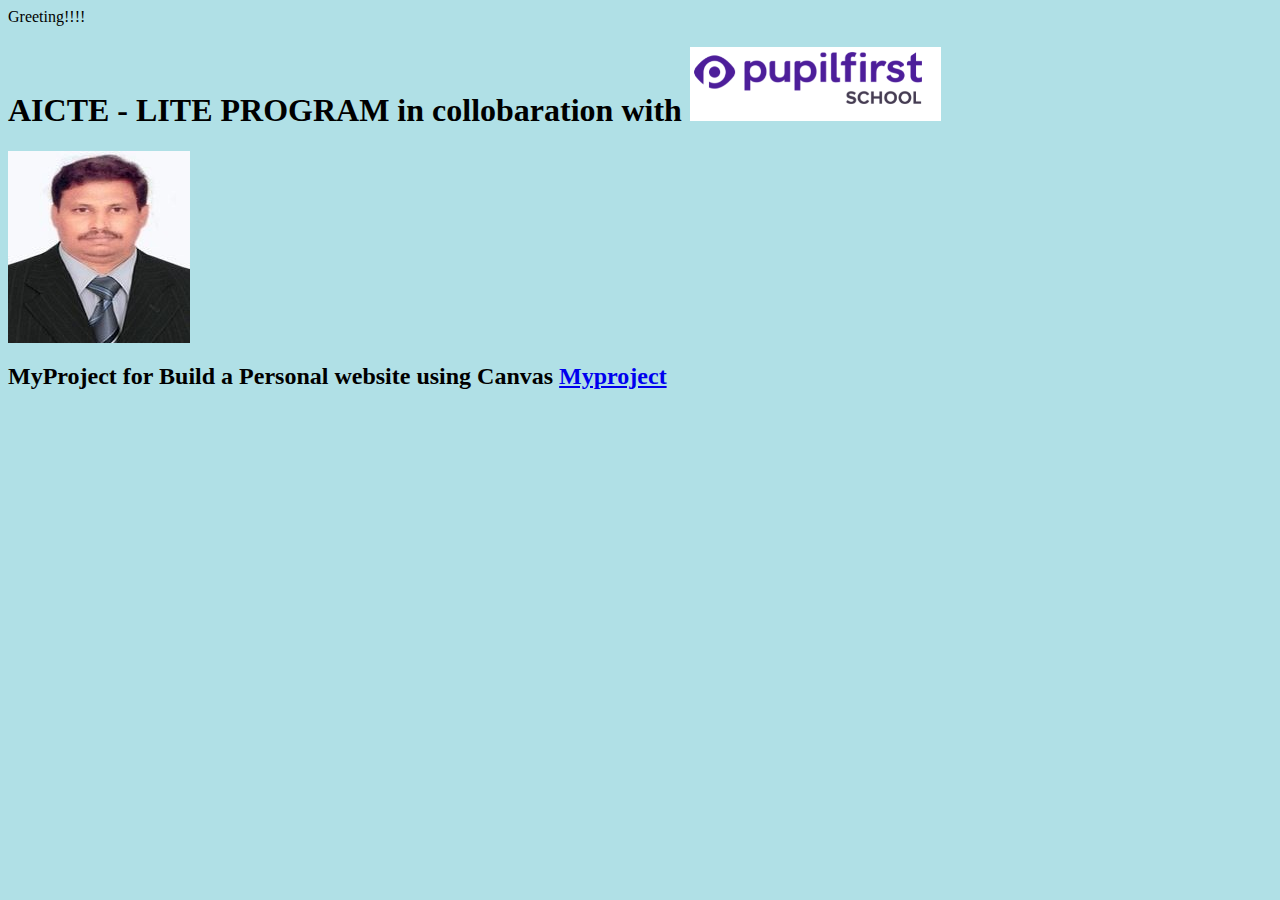
==== index.html @ f3e59d59 "Update index.html" ====
<html>
<Title> Dr.S.LOKESH | Hindusthan Institute of Technology</Title>
<Body style="background-color:powderblue;">
<P>
Greeting!!!! </p>
<h1>
  AICTE - LITE PROGRAM   in collobaration with   <img src="pupilfirst.PNG"  data-src="pupilfirst.PNG" alt="" class"lazyload circle"/> </h1>
 
 <img src="lokesh.png" data-src="lokesh.png" alt="Dr.S.Lokesh" class="lazyload circle"/>
<h2> MyProject for Build a Personal website using Canvas <a href ="project/martialarts.html"> Myproject </a></h2> 


</body>
</html>
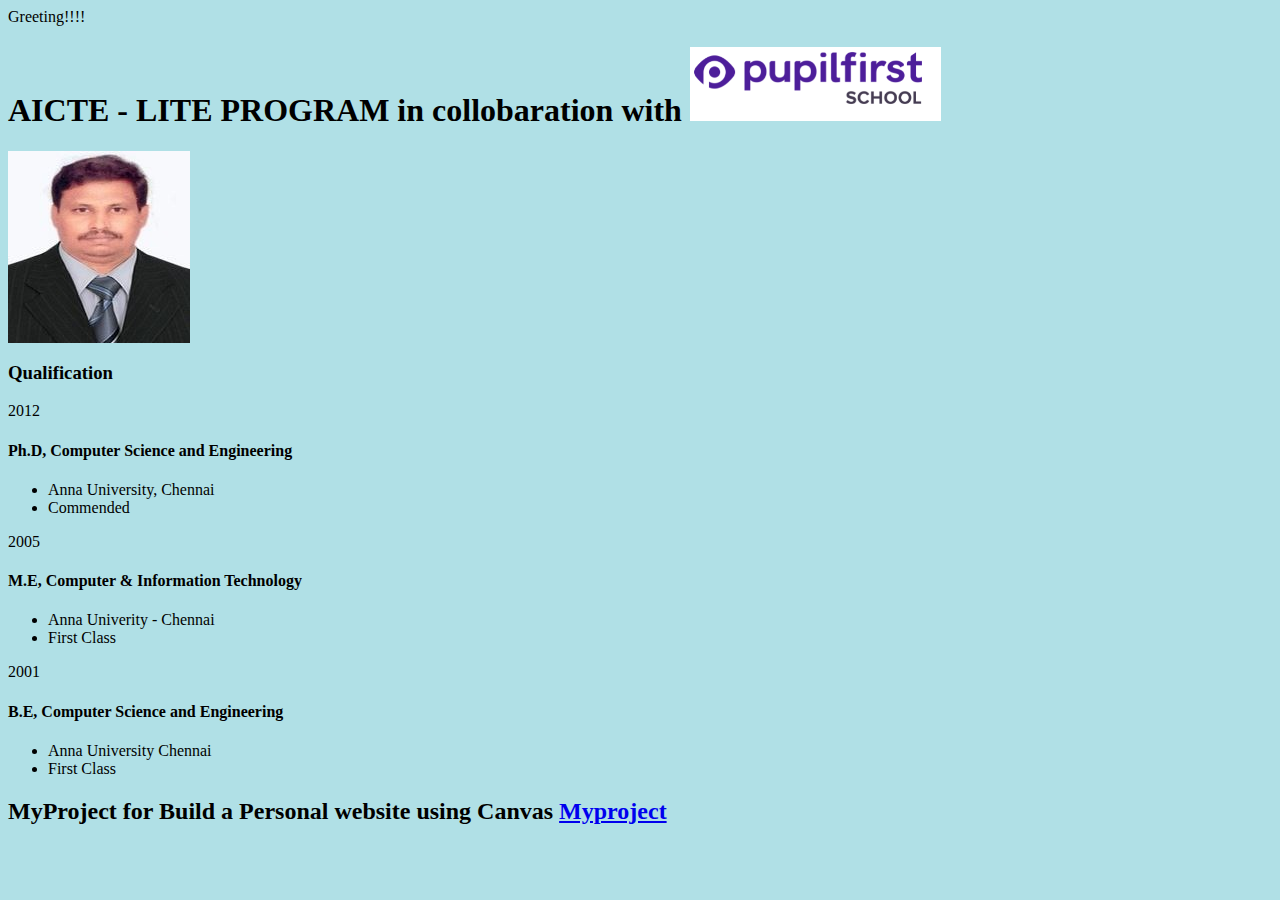
==== commit 416f37eb: "Update index.html" ====
--- a/index.html
+++ b/index.html
@@ -7,6 +7,78 @@
   AICTE - LITE PROGRAM   in collobaration with   <img src="pupilfirst.PNG"  data-src="pupilfirst.PNG" alt="" class"lazyload circle"/> </h1>
  
  <img src="lokesh.png" data-src="lokesh.png" alt="Dr.S.Lokesh" class="lazyload circle"/>
+  <section class="elementor-element elementor-element-6035891 shadow-blue elementor-section-boxed elementor-section-height-default elementor-section-height-default elementor-section elementor-top-section" data-id="6035891" data-element_type="section" id="resume" data-settings="{&quot;background_background&quot;:&quot;classic&quot;}" data-pg-collapsed>
+                                <div class="elementor-container elementor-column-gap-default">
+                                    <div class="elementor-row">
+                                        <div class="elementor-element elementor-element-622d1cb elementor-column elementor-col-100 elementor-top-column" data-id="622d1cb" data-element_type="column">
+                                            <div class="elementor-column-wrap  elementor-element-populated">
+                                                <div class="elementor-widget-wrap">
+                                                    <div class="elementor-element elementor-element-2430684 elementor-widget elementor-widget-bako-section-title" data-id="2430684" data-element_type="widget" data-widget_type="bako-section-title.default">
+                                                        <div class="elementor-widget-container">
+                                                            <h3 class="section-title">Qualification</h3>
+                                                        </div>
+                                                    </div>
+                                                    <div class="elementor-element elementor-element-8c19699 elementor-widget elementor-widget-spacer" data-id="8c19699" data-element_type="widget" data-widget_type="spacer.default">
+                                                        <div class="elementor-widget-container">
+                                                            <div class="elementor-spacer">
+                                                                <div class="elementor-spacer-inner"></div>
+                                                            </div>
+                                                        </div>
+                                                    </div>
+                                                    <div class="elementor-element elementor-element-dc80888 elementor-widget elementor-widget-bako-timeline" data-id="dc80888" data-element_type="widget" data-widget_type="bako-timeline.default">
+                                                        <div class="elementor-widget-container">
+                                                            <div class="timeline">
+                                                                <div class="entry">
+                                                                    <div class="title"> 
+                                                                        <span>2012</span>
+                                                                    </div>
+                                                                    <div class="body">
+                                                                        <h4 class="mt-0">Ph.D, Computer Science and Engineering</h4>
+                                                                        <p></p>
+                                                                        <ul>
+                                                                            <li>Anna University, Chennai</li>
+																			<li> Commended</li>
+                                                                            
+                                                                        </ul>
+                                                                        <p></p>
+                                                                    </div>
+                                                                </div>
+                                                                <div class="entry">
+                                                                    <div class="title"> 
+                                                                        <span>2005</span>
+                                                                    </div>
+                                                                    <div class="body">
+                                                                        <h4 class="mt-0">M.E, Computer & Information Technology</h4>
+                                                                        <ul>
+                                                                            <li> Anna Univerity - Chennai</li>
+                                                                            <li>First Class</li>
+                                                                            
+                                                                        </ul>
+                                                                    </div>
+                                                                </div>
+																<div class="entry">
+                                                                    <div class="title"> 
+                                                                        <span>2001</span>
+                                                                    </div>
+                                                                    <div class="body">
+                                                                        <h4 class="mt-0">B.E, Computer Science and Engineering</h4>
+                                                                        <ul>
+                                                                            <li> Anna University Chennai</li>
+                                                                            <li>First Class</li>
+                                                                            
+                                                                        </ul>
+                                                                    </div>
+                                                                </div>
+                                                            </div>                                                             
+                                                            <span class="timeline-line"></span>
+                                                        </div>
+                                                    </div>
+                                                </div>
+                                            </div>
+                                        </div>
+                                    </div>
+                                </div>
+                            </section>
 <h2> MyProject for Build a Personal website using Canvas <a href ="project/martialarts.html"> Myproject </a></h2> 
 
 
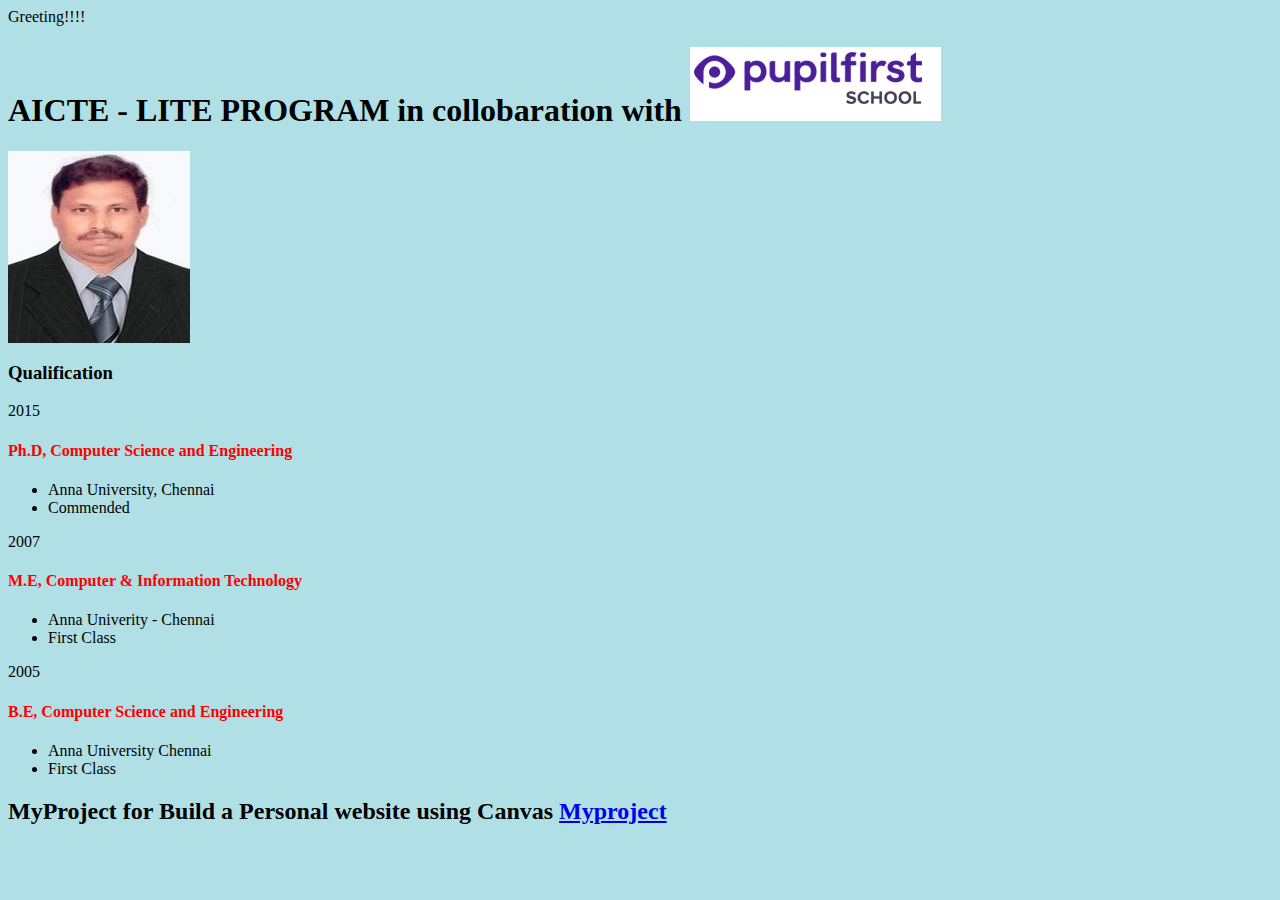
==== commit a309c439: "Update index.html" ====
--- a/index.html
+++ b/index.html
@@ -30,10 +30,10 @@
                                                             <div class="timeline">
                                                                 <div class="entry">
                                                                     <div class="title"> 
-                                                                        <span>2012</span>
+                                                                        <span>2015</span>
                                                                     </div>
                                                                     <div class="body">
-                                                                        <h4 class="mt-0">Ph.D, Computer Science and Engineering</h4>
+                                                                        <h4 class="mt-0" style="color:red;">Ph.D, Computer Science and Engineering</h4>
                                                                         <p></p>
                                                                         <ul>
                                                                             <li>Anna University, Chennai</li>
@@ -45,10 +45,10 @@
                                                                 </div>
                                                                 <div class="entry">
                                                                     <div class="title"> 
-                                                                        <span>2005</span>
+                                                                        <span>2007</span>
                                                                     </div>
                                                                     <div class="body">
-                                                                        <h4 class="mt-0">M.E, Computer & Information Technology</h4>
+                                                                        <h4 class="mt-0" style="color:red;">M.E, Computer & Information Technology</h4>
                                                                         <ul>
                                                                             <li> Anna Univerity - Chennai</li>
                                                                             <li>First Class</li>
@@ -58,10 +58,10 @@
                                                                 </div>
 																<div class="entry">
                                                                     <div class="title"> 
-                                                                        <span>2001</span>
+                                                                        <span>2005</span>
                                                                     </div>
                                                                     <div class="body">
-                                                                        <h4 class="mt-0">B.E, Computer Science and Engineering</h4>
+                                                                        <h4 class="mt-0" style="color:red;">B.E, Computer Science and Engineering</h4>
                                                                         <ul>
                                                                             <li> Anna University Chennai</li>
                                                                             <li>First Class</li>
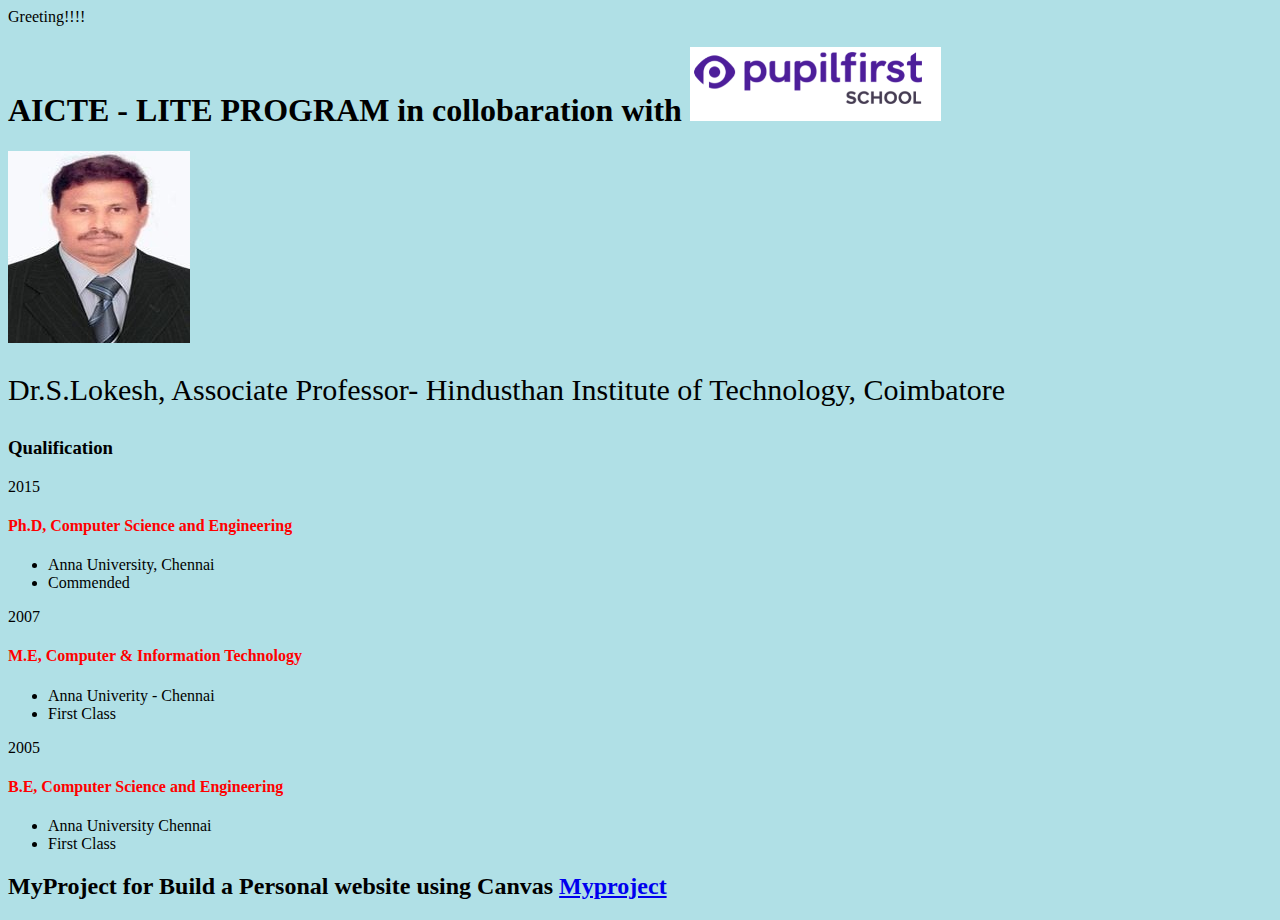
==== commit 5a81baf1: "Update index.html" ====
--- a/index.html
+++ b/index.html
@@ -7,6 +7,7 @@
   AICTE - LITE PROGRAM   in collobaration with   <img src="pupilfirst.PNG"  data-src="pupilfirst.PNG" alt="" class"lazyload circle"/> </h1>
  
  <img src="lokesh.png" data-src="lokesh.png" alt="Dr.S.Lokesh" class="lazyload circle"/>
+	<p style="font-size:30px;">Dr.S.Lokesh, Associate Professor- Hindusthan Institute of Technology, Coimbatore</p>
   <section class="elementor-element elementor-element-6035891 shadow-blue elementor-section-boxed elementor-section-height-default elementor-section-height-default elementor-section elementor-top-section" data-id="6035891" data-element_type="section" id="resume" data-settings="{&quot;background_background&quot;:&quot;classic&quot;}" data-pg-collapsed>
                                 <div class="elementor-container elementor-column-gap-default">
                                     <div class="elementor-row">
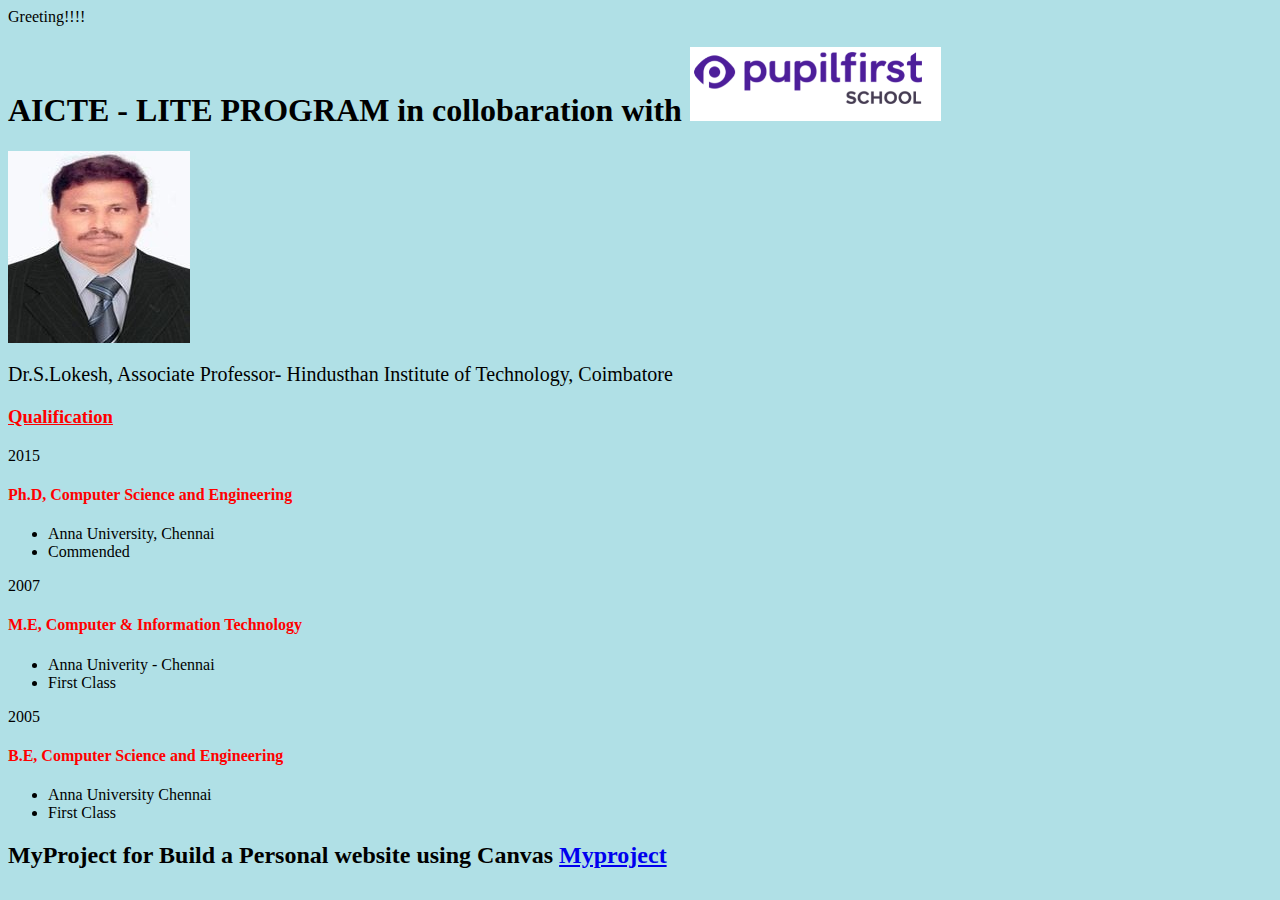
==== commit fa5fa141: "Update index.html" ====
--- a/index.html
+++ b/index.html
@@ -7,7 +7,7 @@
   AICTE - LITE PROGRAM   in collobaration with   <img src="pupilfirst.PNG"  data-src="pupilfirst.PNG" alt="" class"lazyload circle"/> </h1>
  
  <img src="lokesh.png" data-src="lokesh.png" alt="Dr.S.Lokesh" class="lazyload circle"/>
-	<p style="font-size:30px;">Dr.S.Lokesh, Associate Professor- Hindusthan Institute of Technology, Coimbatore</p>
+	<p style="font-size:20px;" "color:blue;" >Dr.S.Lokesh, Associate Professor- Hindusthan Institute of Technology, Coimbatore</p>
   <section class="elementor-element elementor-element-6035891 shadow-blue elementor-section-boxed elementor-section-height-default elementor-section-height-default elementor-section elementor-top-section" data-id="6035891" data-element_type="section" id="resume" data-settings="{&quot;background_background&quot;:&quot;classic&quot;}" data-pg-collapsed>
                                 <div class="elementor-container elementor-column-gap-default">
                                     <div class="elementor-row">
@@ -16,7 +16,7 @@
                                                 <div class="elementor-widget-wrap">
                                                     <div class="elementor-element elementor-element-2430684 elementor-widget elementor-widget-bako-section-title" data-id="2430684" data-element_type="widget" data-widget_type="bako-section-title.default">
                                                         <div class="elementor-widget-container">
-                                                            <h3 class="section-title">Qualification</h3>
+                                                            <h3 class="section-title"> <u style="color:red;" >Qualification</u></h3>
                                                         </div>
                                                     </div>
                                                     <div class="elementor-element elementor-element-8c19699 elementor-widget elementor-widget-spacer" data-id="8c19699" data-element_type="widget" data-widget_type="spacer.default">
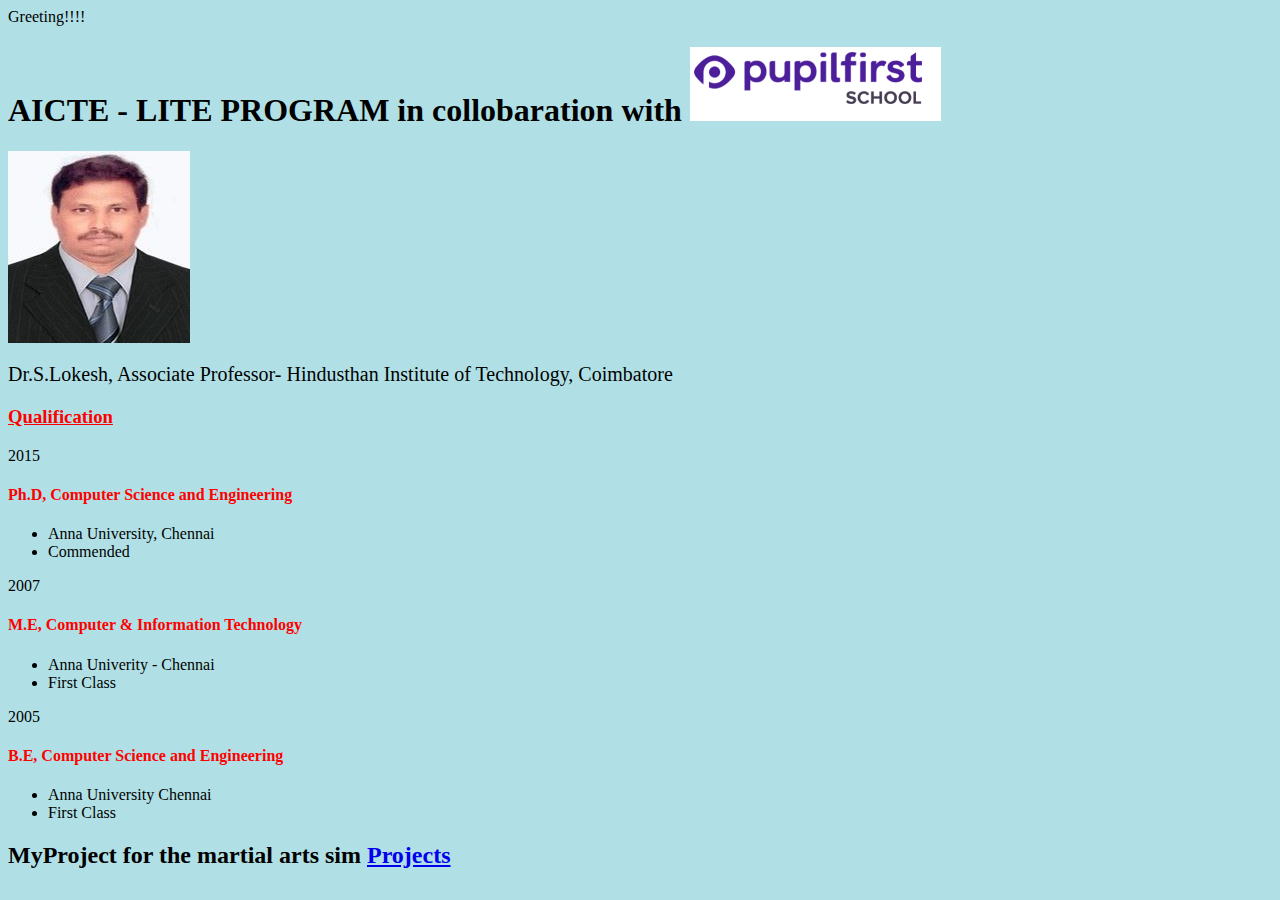
==== commit c228f45d: "Update index.html" ====
--- a/index.html
+++ b/index.html
@@ -80,7 +80,7 @@
                                     </div>
                                 </div>
                             </section>
-<h2> MyProject for Build a Personal website using Canvas <a href ="project/martialarts.html"> Myproject </a></h2> 
+<h2> MyProject for the martial arts sim <a href ="project/martialarts.html"> Projects </a></h2> 
 
 
 </body>
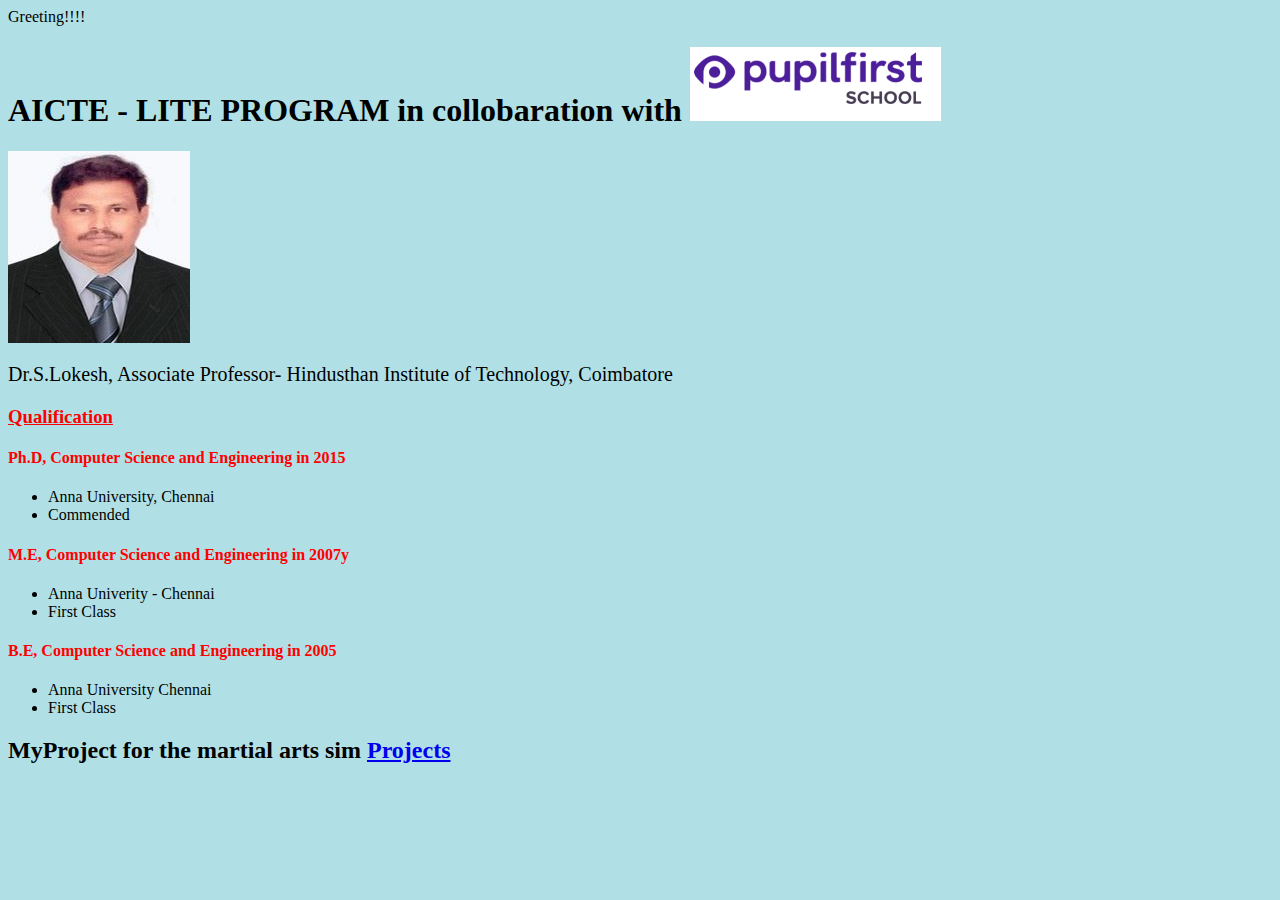
==== commit aa95022b: "Update index.html" ====
--- a/index.html
+++ b/index.html
@@ -1,12 +1,9 @@
 <html>
 <Title> Dr.S.LOKESH | Hindusthan Institute of Technology</Title>
 <Body style="background-color:powderblue;">
-<P>
-Greeting!!!! </p>
-<h1>
-  AICTE - LITE PROGRAM   in collobaration with   <img src="pupilfirst.PNG"  data-src="pupilfirst.PNG" alt="" class"lazyload circle"/> </h1>
- 
- <img src="lokesh.png" data-src="lokesh.png" alt="Dr.S.Lokesh" class="lazyload circle"/>
+<P>Greeting!!!! </p>
+<h1>  AICTE - LITE PROGRAM   in collobaration with   <img src="pupilfirst.PNG"  data-src="pupilfirst.PNG" alt="" class"lazyload circle"/> </h1>
+<img src="lokesh.png" data-src="lokesh.png" alt="Dr.S.Lokesh" class="lazyload circle"/>
 	<p style="font-size:20px;" "color:blue;" >Dr.S.Lokesh, Associate Professor- Hindusthan Institute of Technology, Coimbatore</p>
   <section class="elementor-element elementor-element-6035891 shadow-blue elementor-section-boxed elementor-section-height-default elementor-section-height-default elementor-section elementor-top-section" data-id="6035891" data-element_type="section" id="resume" data-settings="{&quot;background_background&quot;:&quot;classic&quot;}" data-pg-collapsed>
                                 <div class="elementor-container elementor-column-gap-default">
@@ -31,25 +28,22 @@
                                                             <div class="timeline">
                                                                 <div class="entry">
                                                                     <div class="title"> 
-                                                                        <span>2015</span>
-                                                                    </div>
+                                                                         </div>
                                                                     <div class="body">
-                                                                        <h4 class="mt-0" style="color:red;">Ph.D, Computer Science and Engineering</h4>
+                                                                        <h4 class="mt-0" style="color:red;">Ph.D, Computer Science and Engineering in 2015</h4>
                                                                         <p></p>
                                                                         <ul>
                                                                             <li>Anna University, Chennai</li>
-																			<li> Commended</li>
-                                                                            
-                                                                        </ul>
+										<li> Commended</li>
+                                                                         </ul>
                                                                         <p></p>
                                                                     </div>
                                                                 </div>
                                                                 <div class="entry">
                                                                     <div class="title"> 
-                                                                        <span>2007</span>
-                                                                    </div>
+                                                                                                                                           </div>
                                                                     <div class="body">
-                                                                        <h4 class="mt-0" style="color:red;">M.E, Computer & Information Technology</h4>
+                                                                        <h4 class="mt-0" style="color:red;">M.E, Computer Science and Engineering in 2007y</h4>
                                                                         <ul>
                                                                             <li> Anna Univerity - Chennai</li>
                                                                             <li>First Class</li>
@@ -59,10 +53,10 @@
                                                                 </div>
 																<div class="entry">
                                                                     <div class="title"> 
-                                                                        <span>2005</span>
+                                                                        
                                                                     </div>
                                                                     <div class="body">
-                                                                        <h4 class="mt-0" style="color:red;">B.E, Computer Science and Engineering</h4>
+                                                                        <h4 class="mt-0" style="color:red;">B.E, Computer Science and Engineering in 2005</h4>
                                                                         <ul>
                                                                             <li> Anna University Chennai</li>
                                                                             <li>First Class</li>
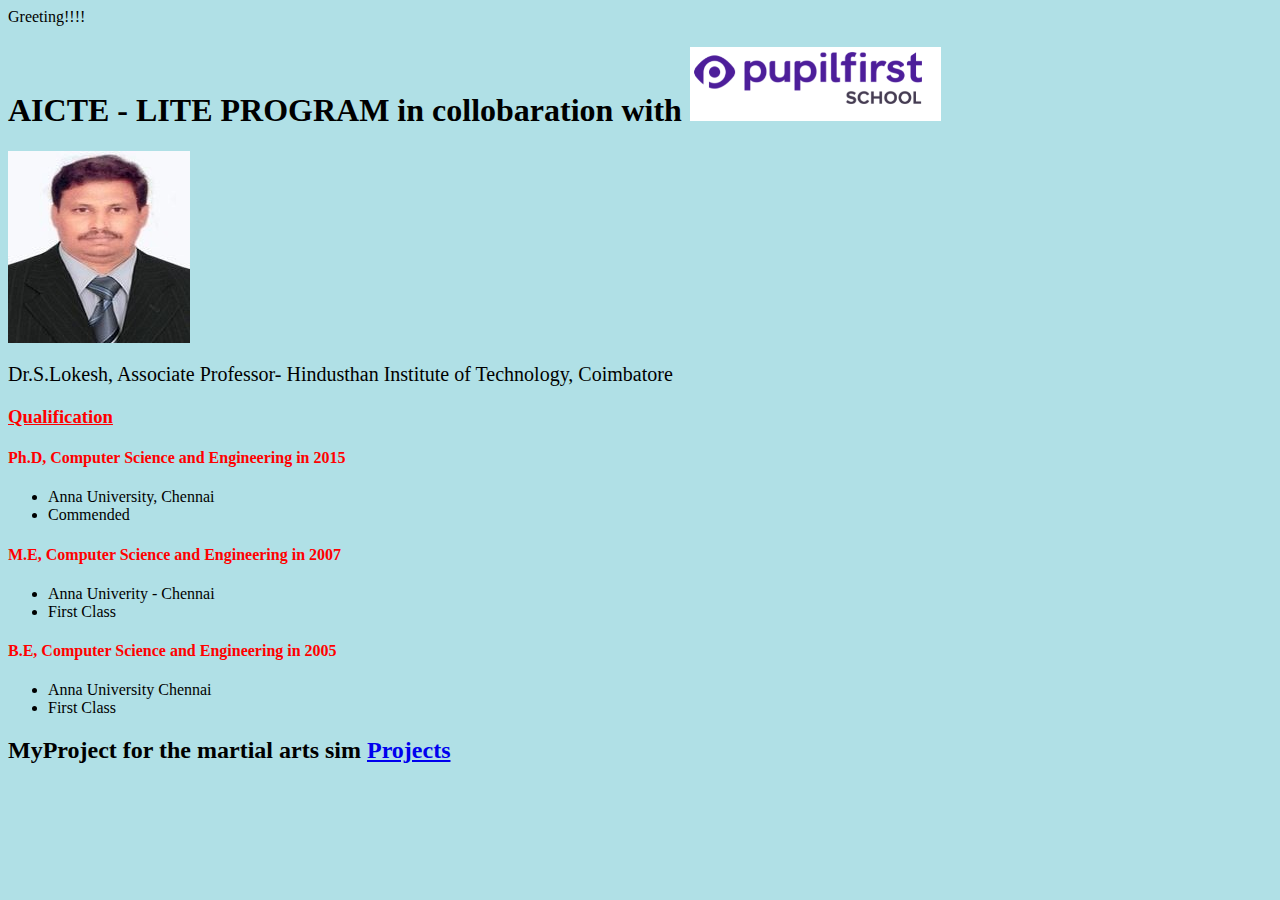
==== commit 28586662: "Update index.html" ====
--- a/index.html
+++ b/index.html
@@ -43,7 +43,7 @@
                                                                     <div class="title"> 
                                                                                                                                            </div>
                                                                     <div class="body">
-                                                                        <h4 class="mt-0" style="color:red;">M.E, Computer Science and Engineering in 2007y</h4>
+                                                                        <h4 class="mt-0" style="color:red;">M.E, Computer Science and Engineering in 2007</h4>
                                                                         <ul>
                                                                             <li> Anna Univerity - Chennai</li>
                                                                             <li>First Class</li>
